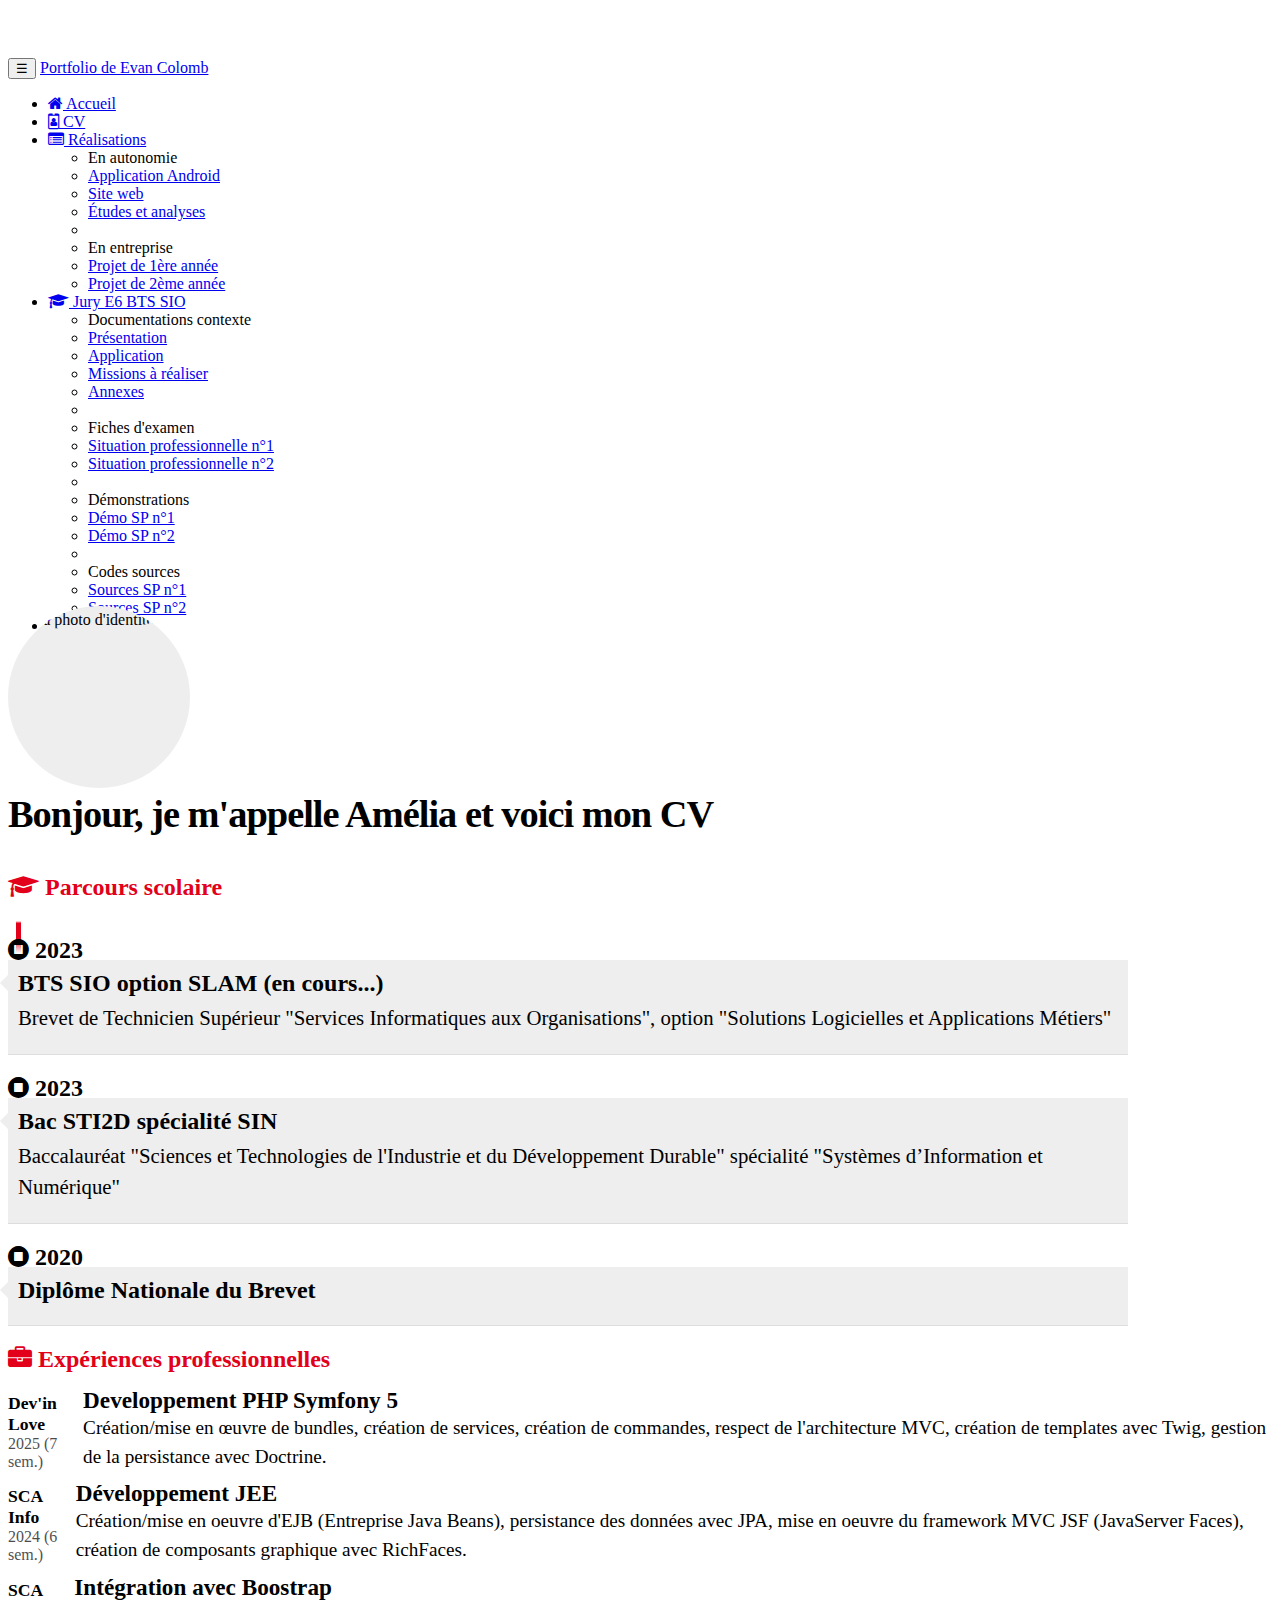
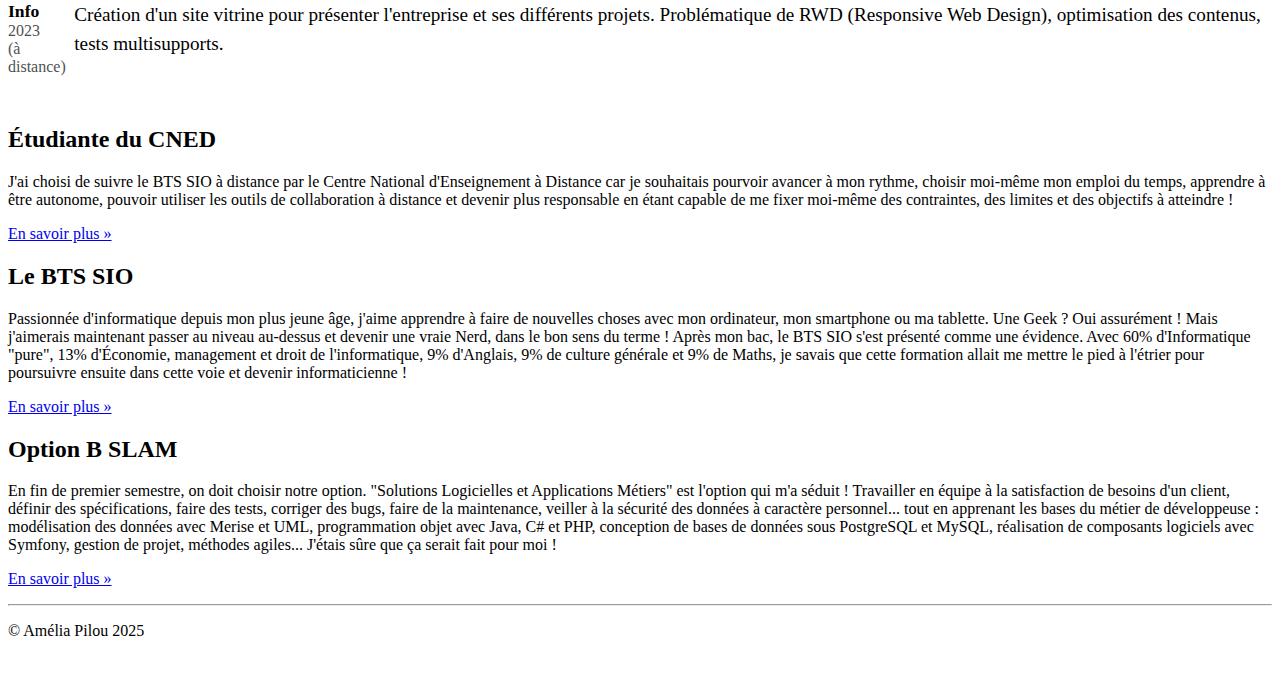
==== pages/cv.html @ 7319f856 "ajout de la page cv" ====
<!doctype html>
<html lang="fr">
  <head>
    <!-- Required meta tags -->
    <meta charset="utf-8">
    <meta name="viewport" content="width=device-width, initial-scale=1, shrink-to-fit=no">
    
    <link rel="icon" href="favicon.ico">
    
    <link rel="stylesheet" href="../css/cv.css">

    <!-- Bootstrap CSS -->
    <link rel="stylesheet" href="https://cdn.jsdelivr.net/npm/bootstrap@4.6.2/dist/css/bootstrap.min.css" integrity="sha384-xOolHFLEh07PJGoPkLv1IbcEPTNtaed2xpHsD9ESMhqIYd0nLMwNLD69Npy4HI+N" crossorigin="anonymous">

    <link rel="stylesheet" href="https://maxcdn.bootstrapcdn.com/font-awesome/4.7.0/css/font-awesome.min.css">
    
    <title>Portfolio - Colomb evan</title>
  </head>
  <body>
        <nav class="navbar navbar-dark bg-dark fixed-top navbar-expand-md">
        <div class="container">
        <button type="button" class="navbar-toggler" data-toggle="collapse" data-target="#navbar" aria-controls="navbar">
            <span class="sr-only">Navigation raccourcie</span>☰
        </button>
        <a class="navbar-brand" href="#">Portfolio de Evan Colomb</a>
        <div id="navbar" class="navbar-collapse collapse">
            <ul class="nav navbar-nav">
                <li class="active nav-item">
                    <a href="../index.html" class="nav-link">
                        <span class="fa fa-home"></span> Accueil
                    </a>
                </li>
                <li class="nav-item">
                    <a href="cv.html" class="nav-link">
                        <span class="fa fa-id-badge"></span> CV
                    </a>
                </li>
                <li class="dropdown nav-item">
                     <a href="#" class="dropdown-toggle nav-link" data-toggle="dropdown" role="button">
                        <span class="fa fa-list-alt"></span> Réalisations <span class="caret"></span>
                    </a>
                    <ul class="dropdown-menu" role="menu">
                        <li role="presentation" class="dropdown-header dropdown-item">En autonomie</li>
                            <li role="presentation" class="dropdown-item">
                                <a role="menuitem" href="/pages/appliandroid.html">Application Android</a>
                            </li>
                        <li role="presentation" class="dropdown-item">
                            <a role="menuitem" href="#">Site web</a>
                        </li>
                        <li role="presentation" class="dropdown-item">
                            <a role="menuitem" href="#">Études et analyses</a>
                        </li>
                        <li role="presentation" class="dropdown-divider"></li>
                            <li role="presentation" class="dropdown-header dropdown-item">En entreprise</li>
                                <li role="presentation" class="dropdown-item">
                                    <a role="menuitem" href="#">Projet de 1ère année</a>
                                </li>
                                <li role="presentation" class="dropdown-item">
                                    <a role="menuitem" href="#">Projet de 2ème année</a>
                                </li>
                     </ul>
                </li>
                <li class="dropdown nav-item">
                    <a href="#" class="dropdown-toggle nav-link" data-toggle="dropdown" role="button">
                        <span class="fa fa-graduation-cap"></span>
                            Jury E6 BTS SIO
                        <span class="caret"></span>
                    </a>
                    <ul class="dropdown-menu" role="menu">
                <li class="dropdown-header dropdown-item" role="presentation">
                    Documentations contexte
                </li>
                <li role="presentation" class="dropdown-item">
                    <a role="menuitem" href="#">Présentation</a></li>
                <li role="presentation" class="dropdown-item">
                    <a role="menuitem" href="#">Application</a></li>
                <li role="presentation" class="dropdown-item">
                    <a role="menuitem" href="#">Missions à réaliser</a></li>
                <li role="presentation" class="dropdown-item">
                    <a role="menuitem" href="#">Annexes</a></li>
                <li role="presentation" class="dropdown-divider"></li>
                <li role="presentation" class="dropdown-header dropdown-item">
                    Fiches d'examen</li>
                <li role="presentation" class="dropdown-item">
                    <a role="menuitem" href="#">Situation professionnelle n°1</a></li>
                <li role="presentation" class="dropdown-item">
                    <a role="menuitem" href="#">Situation professionnelle n°2</a></li>
                <li role="presentation" class="dropdown-divider"></li>
                <li role="presentation" class="dropdown-header dropdown-item">
 Démonstrations</li>
 <li role="presentation" class="dropdown-item">
 <a role="menuitem" href="#">Démo SP n°1</a></li>
 <li role="presentation" class="dropdown-item">
 <a role="menuitem" href="#">Démo SP n°2</a></li>
 <li role="presentation" class="dropdown-divider"></li>
 <li role="presentation" class="dropdown-header dropdown-item">
 Codes sources</li>
 <li role="presentation" class="dropdown-item">
 <a role="menuitem" href="#">Sources SP n°1</a></li>
 <li role="presentation" class="dropdown-item">
 <a role="menuitem" href="#">Sources SP n°2</a></li>
 </ul>
 </li>
 <li class="nav-item">
 <a href="#" class="nav-link"><span class="fa fa-envelope"></span>
 Me contacter
 </a>
 </li>
</ul>
 </div>
 </div>
 </nav>
      <div class="jumbotron">
<div class="row cadreCV">
 <div id="cv-entete" class="text-center">
 <div id="cv-photo">
 <img src="images/CaptainTER06.png" alt="Ma photo d'identité">
 </div>
 <div id="cv-intro">
 <h1>Bonjour, je m'appelle Amélia et voici mon CV</h1>
 </div>

      <div class="row cadreCV">
 <div class="col-xs-12 col-sm-7">
 <!-- Partie Gauche -->
<div class="rubrique clearfix">
 <h2><span class="fa fa-graduation-cap"></span> Parcours scolaire</h2>
 <ul id="parcours" class="clearfix">
 <li>
 <div class="date float-left">
 <span class="fa fa-stop-circle"></span>&nbsp;2023
 </div>
 <div class="details float-right">
 <h3>BTS SIO option SLAM (en cours...)</h3>
<p>Brevet de Technicien Supérieur "Services Informatiques aux
 Organisations", option "Solutions Logicielles et Applications
Métiers"</p>
 </div>
 </li>
 <li>
 <div class="date float-left">
 <span class="fa fa-stop-circle"></span>&nbsp;2023
 </div>
<div class="details float-right">
 <h3>Bac STI2D spécialité SIN</h3>
 <p>Baccalauréat "Sciences et Technologies de l'Industrie et du
 Développement Durable" spécialité "Systèmes d’Information et
Numérique"</p>
 </div>
 </li>
 <li>
 <div class="date float-left">
 <span class="fa fa-stop-circle"></span>&nbsp;2020
 </div>
 <div class="details float-right">
 <h3>Diplôme Nationale du Brevet</h3>
<p></p>
 </div>
 </li>
 </ul>
 <div class="rubrique clearfix">
 <h2><span class="fa fa-briefcase"></span> Expériences professionnelles</h2>
 <div class="experience clearfix">
 <div class="col-3">
 <div class="lieu">Dev'in Love</div>
 <div class="date">2025 (7 sem.)</div>
 </div>
 <div class="col-9">
 <div class="profession">Developpement PHP Symfony 5</div>
 <div class="details">Création/mise en œuvre de bundles, création de services,
 création de commandes, respect de l'architecture MVC, création de templates
avec Twig, gestion de la persistance avec Doctrine.
 </div>
 </div>
 </div>
 <div class="experience clearfix">
 <div class="col-3">
 <div class="lieu">SCA Info</div>
 <div class="date">2024 (6 sem.)</div>
 </div>
 <div class="col-9">
 <div class="profession">Développement JEE</div>
 <div class="details">Création/mise en oeuvre d'EJB (Entreprise Java Beans),
 persistance des données avec JPA, mise en oeuvre du framework MVC JSF
(JavaServer Faces), création de composants graphique avec RichFaces.
 </div>
 </div>
 </div>
 <div class="experience clearfix">
 <div class="col-3">
 <div class="lieu">SCA Info</div>
 <div class="date">2023<br>(à distance)</div>
 </div>
 <div class="col-9">
 <div class="profession">Intégration avec Boostrap</div>
 <div class="details">Création d'un site vitrine pour présenter l'entreprise et
 ses différents projets. Problématique de RWD (Responsive Web Design),
 optimisation des contenus, tests multisupports.
 </div>
 </div>
 </div>
 </div>
 </div>


 </div>
 <div class="col-xs-12 col-sm-5">
 <!-- Partie droite -->
 </div>
 </div>
      
 <footer>
 <div class="container">
 <div class="row">
 <div class="col-lg-4">
 <h2>Étudiante du CNED</h2>
 <p>J'ai choisi de suivre le BTS SIO à distance par le Centre National
 d'Enseignement à Distance car je souhaitais pourvoir avancer à mon rythme,
 choisir moi-même mon emploi du temps, apprendre à être autonome, pouvoir
 utiliser les outils de collaboration à distance et devenir plus responsable en
 étant capable de me fixer moi-même des contraintes, des limites et des
 objectifs à atteindre !
 </p>
 <p><a class="btn btn-secondary" href="http://www.cned.fr" target="_blank"
 role="button">En savoir plus »</a>
 </p>
 </div>
 <div class="col-lg-4">
 <h2>Le BTS SIO</h2>
 <p>Passionnée d'informatique depuis mon plus jeune âge, j'aime apprendre à faire
 de nouvelles choses avec mon ordinateur, mon smartphone ou ma tablette. Une
 Geek ? Oui assurément ! Mais j'aimerais maintenant passer au niveau au-dessus
 et devenir une vraie Nerd, dans le bon sens du terme ! Après mon bac, le BTS
 SIO s'est présenté comme une évidence. Avec 60% d'Informatique "pure", 13%
 d'Économie, management et droit de l'informatique, 9% d'Anglais, 9% de culture
 générale et 9% de Maths, je savais que cette formation allait me mettre le
 pied à l'étrier pour poursuivre ensuite dans cette voie et devenir
 informaticienne !
 </p>
 <p><a class="btn btn-secondary" href="https://fr.wikipedia.org/wiki/Brevet_de_tec
 hnicien_supérieur_-_Services_informatiques_aux_organisations"
 target="_blank" role="button">En savoir plus »</a>
 </p>
 </div>
 <div class="col-lg-4">
 <h2>Option B SLAM</h2>
 <p>En fin de premier semestre, on doit choisir notre option. "Solutions
 Logicielles et Applications Métiers" est l'option qui m'a séduit&nbsp;!
 Travailler en équipe à la satisfaction de besoins d'un client, définir des
 spécifications, faire des tests, corriger des bugs, faire de la maintenance,
 veiller à la sécurité des données à caractère personnel... tout en apprenant
 les bases du métier de développeuse : modélisation des données
 avec Merise et UML, programmation objet avec Java, C# et PHP, conception
 de bases de données sous PostgreSQL et MySQL, réalisation de
 composants logiciels avec Symfony, gestion de projet, méthodes agiles...
 J'étais sûre que ça serait fait pour moi !
 </p>
 <p><a class="btn btn-secondary" href="https://www.onisep.fr/Ressources/Univers-Fo
 rmation/Formations/Post-bac/bts-services-informatiques-aux-organisations-op
 tion-b-solutions-logicielles-et-applications-metiers" target="_blank"
 role="button">En savoir plus »</a>
 </p>
 </div>
 </div>
 <hr>
 <p class="text-center" id="copyright">© Amélia Pilou 2025</p>
 </div>

 </footer>


    <!-- Optional JavaScript; choose one of the two! -->

    <!-- Option 1: jQuery and Bootstrap Bundle (includes Popper) -->
    <script src="https://cdn.jsdelivr.net/npm/jquery@3.5.1/dist/jquery.slim.min.js" integrity="sha384-DfXdz2htPH0lsSSs5nCTpuj/zy4C+OGpamoFVy38MVBnE+IbbVYUew+OrCXaRkfj" crossorigin="anonymous"></script>
    <script src="https://cdn.jsdelivr.net/npm/bootstrap@4.6.2/dist/js/bootstrap.bundle.min.js" integrity="sha384-Fy6S3B9q64WdZWQUiU+q4/2Lc9npb8tCaSX9FK7E8HnRr0Jz8D6OP9dO5Vg3Q9ct" crossorigin="anonymous"></script>

    <!-- Option 2: Separate Popper and Bootstrap JS -->
    <!--
    <script src="https://cdn.jsdelivr.net/npm/jquery@3.5.1/dist/jquery.slim.min.js" integrity="sha384-DfXdz2htPH0lsSSs5nCTpuj/zy4C+OGpamoFVy38MVBnE+IbbVYUew+OrCXaRkfj" crossorigin="anonymous"></script>
    <script src="https://cdn.jsdelivr.net/npm/popper.js@1.16.1/dist/umd/popper.min.js" integrity="sha384-9/reFTGAW83EW2RDu2S0VKaIzap3H66lZH81PoYlFhbGU+6BZp6G7niu735Sk7lN" crossorigin="anonymous"></script>
    <script src="https://cdn.jsdelivr.net/npm/bootstrap@4.6.2/dist/js/bootstrap.min.js" integrity="sha384-+sLIOodYLS7CIrQpBjl+C7nPvqq+FbNUBDunl/OZv93DB7Ln/533i8e/mZXLi/P+" crossorigin="anonymous"></script>
    -->
  </body>
</html>
---- css/cv.css ----
body { padding-top: 50px; }

.cadreCV { padding-bottom: 15px; background: white; }
/****************************************
* En-tête du CV
****************************************/
#cv-entete { margin-top: -45px; width: 100%;}

#cv-photo { width: 172px; height: 172px; border-radius: 50%; overflow: hidden; padding: 5px; background: #eee; display: inline-block; }

#cv-photo img { width: 160px; height: 160px; border-radius: 50%; }

#cv-intro h1 { margin: 0; padding: 0; font-size: 2.4em; font-weight: 700; letter-spacing: -1px;}

#cv-intro h1 span { color: rgb(226,0,26); }

#cv-intro::after { background: url('../images/ligne.png'); width: 100%; height: 3px; margin-top: 15px; content: ''; display: block;}

/****************************************
* Rubriques
****************************************/
.rubrique { margin-bottom: 15px; }
.rubrique h2 { color: rgb(226,0,26); }
.rubrique h2::before{ margin-right: 5px; }
.rubrique p{ font-size: 1.3em; line-height: 1.5em; }

/******************************************
* Parcours scolaire
******************************************/
#parcours { margin-top: 20px; position: relative; padding: 1em 0; list-style: none; }
#parcours::before { width: 5px; height: 100%; position: absolute; left: 7.8px; top: 0;
 display: block; background: linear-gradient(to bottom, #ffffff 0%,
 #E2001A 7%, #E2001A, #ffffff 100%); content:""; }
#parcours li { width: 100%; z-index: 2; position: relative; float: left; }
#parcours .date .glyphicon-record::before { background: #FFFFFF; color: #555; }
#parcours .date { width: 75px; background-color: rgba(0, 0, 0, 0); font-size: 1.5em;
 font-weight: 700; display: inline-block; }
#parcours .details { width: 325px; display: inline-block; background: #eee;
 position: relative; padding: 10px 10px 0 10px;
 border-bottom: 1px solid #ddd; margin: -4px -12px 20px 0; }
#parcours .details::after { content: ''; position: absolute; top: 15px; right: 0;
 left: -16px; height: 0; width: 0; border: solid transparent;
 border-right-color: #eee; border-width: 8px;
 pointer-events: none; }
#parcours .details h3{ font-size: 1.5em; margin: 0; padding: 0; font-weight: 700; }
#parcours .details p{ font-size: 1.3em; margin-top: 5px; padding: 0; }
/* Pour empêcher la déformation du parcours scolaire selon la STA */
@media (min-width: 500px) { #parcours .date { width: 20%; }
 #parcours .details { width: 80%; }
}
@media (min-width: 768px) { #parcours .date { width: 25%; }
 #parcours .details { width: 75%; }
}
@media (min-width: 992px) { #parcours .date { width: 17%; }
 #parcours .details { width: 83%; }
}
@media (min-width: 1200px) { #parcours .date { width: 13%; }
 #parcours .details { width: 87%; }
}

/******************************************
* Expériences professionnelles
******************************************/
.experience { display:flex; margin-bottom: 15px; }
.experience .lieu { font-size: 1.1em; font-weight: bold; }
.experience .date { font-size: 1em; opacity: 0.7; }
.experience .profession { font-size: 1.45em; font-weight: bold; margin-top: -6px; }
.experience .details { font-size: 1.2em; line-height: 1.5em; }
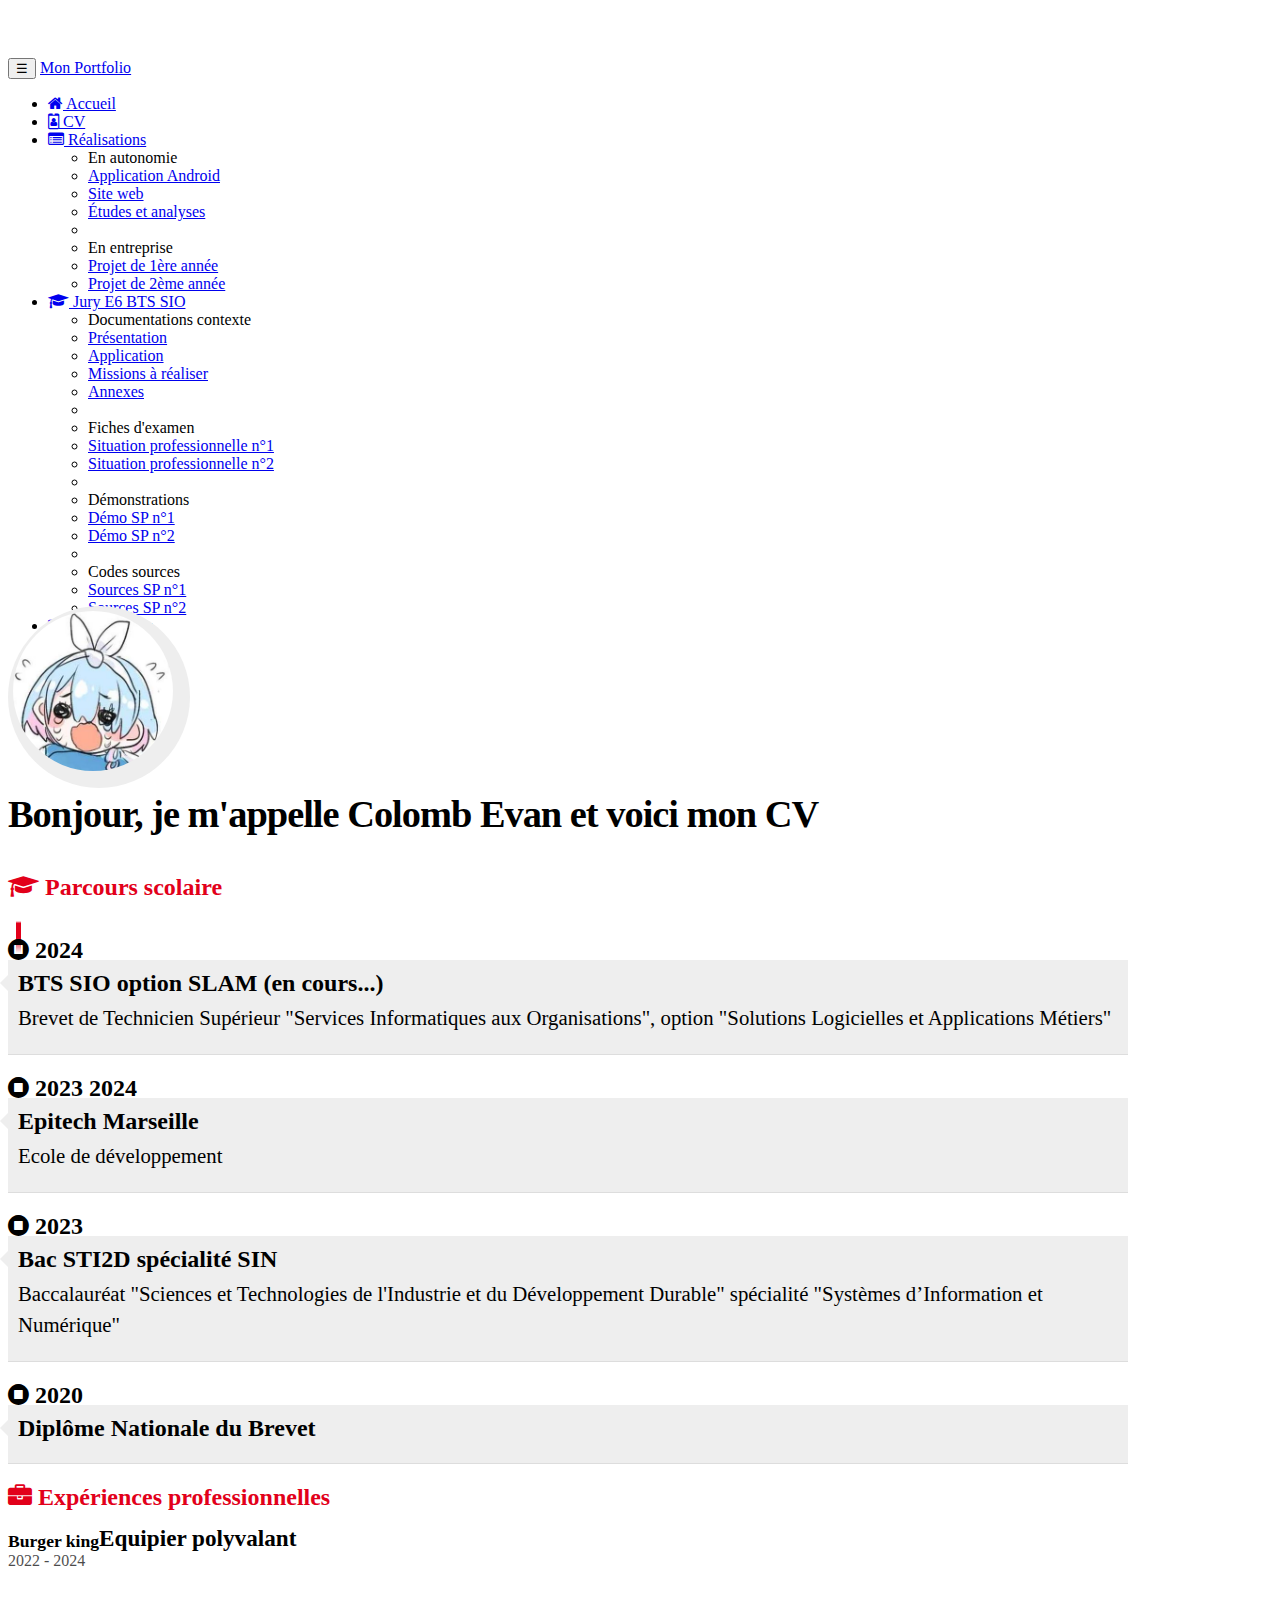
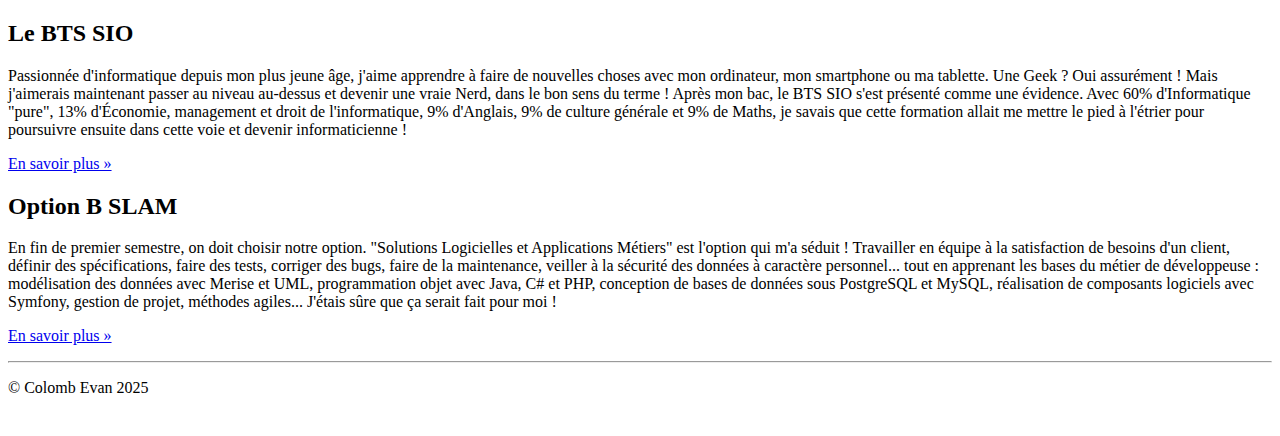
==== commit 1ea49fa5: "Merge branch 'main' of https://github.com/elexy83/portfolio-colomb.github.io" ====
--- a/pages/cv.html
+++ b/pages/cv.html
@@ -1,285 +1,256 @@
 <!doctype html>
 <html lang="fr">
-  <head>
-    <!-- Required meta tags -->
-    <meta charset="utf-8">
-    <meta name="viewport" content="width=device-width, initial-scale=1, shrink-to-fit=no">
-    
-    <link rel="icon" href="favicon.ico">
-    
-    <link rel="stylesheet" href="../css/cv.css">
-
-    <!-- Bootstrap CSS -->
-    <link rel="stylesheet" href="https://cdn.jsdelivr.net/npm/bootstrap@4.6.2/dist/css/bootstrap.min.css" integrity="sha384-xOolHFLEh07PJGoPkLv1IbcEPTNtaed2xpHsD9ESMhqIYd0nLMwNLD69Npy4HI+N" crossorigin="anonymous">
-
-    <link rel="stylesheet" href="https://maxcdn.bootstrapcdn.com/font-awesome/4.7.0/css/font-awesome.min.css">
-    
-    <title>Portfolio - Colomb evan</title>
-  </head>
-  <body>
+    <head>
+        <!-- Required meta tags -->
+        <meta charset="utf-8">
+        <meta name="viewport" content="width=device-width, initial-scale=1, shrink-to-fit=no">
+
+        <link rel="icon" href="favicon.ico">
+
+        <link rel="stylesheet" href="../css/cv.css">
+
+        <!-- Bootstrap CSS -->
+        <link rel="stylesheet" href="https://cdn.jsdelivr.net/npm/bootstrap@4.6.2/dist/css/bootstrap.min.css" integrity="sha384-xOolHFLEh07PJGoPkLv1IbcEPTNtaed2xpHsD9ESMhqIYd0nLMwNLD69Npy4HI+N" crossorigin="anonymous">
+
+        <link rel="stylesheet" href="https://maxcdn.bootstrapcdn.com/font-awesome/4.7.0/css/font-awesome.min.css">
+
+        <title>Portfolio - Colomb evan</title>
+    </head>
+    <body>
         <nav class="navbar navbar-dark bg-dark fixed-top navbar-expand-md">
-        <div class="container">
-        <button type="button" class="navbar-toggler" data-toggle="collapse" data-target="#navbar" aria-controls="navbar">
-            <span class="sr-only">Navigation raccourcie</span>☰
-        </button>
-        <a class="navbar-brand" href="#">Portfolio de Evan Colomb</a>
-        <div id="navbar" class="navbar-collapse collapse">
-            <ul class="nav navbar-nav">
-                <li class="active nav-item">
-                    <a href="../index.html" class="nav-link">
-                        <span class="fa fa-home"></span> Accueil
-                    </a>
-                </li>
-                <li class="nav-item">
-                    <a href="cv.html" class="nav-link">
-                        <span class="fa fa-id-badge"></span> CV
-                    </a>
-                </li>
-                <li class="dropdown nav-item">
-                     <a href="#" class="dropdown-toggle nav-link" data-toggle="dropdown" role="button">
-                        <span class="fa fa-list-alt"></span> Réalisations <span class="caret"></span>
-                    </a>
-                    <ul class="dropdown-menu" role="menu">
-                        <li role="presentation" class="dropdown-header dropdown-item">En autonomie</li>
-                            <li role="presentation" class="dropdown-item">
-                                <a role="menuitem" href="/pages/appliandroid.html">Application Android</a>
-                            </li>
-                        <li role="presentation" class="dropdown-item">
-                            <a role="menuitem" href="#">Site web</a>
-                        </li>
-                        <li role="presentation" class="dropdown-item">
-                            <a role="menuitem" href="#">Études et analyses</a>
-                        </li>
-                        <li role="presentation" class="dropdown-divider"></li>
-                            <li role="presentation" class="dropdown-header dropdown-item">En entreprise</li>
+            <div class="container">
+                <button type="button" class="navbar-toggler" data-toggle="collapse" data-target="#navbar" aria-controls="navbar">
+                    <span class="sr-only">Navigation raccourcie</span>☰
+                </button>
+                <a class="navbar-brand" href="#">Mon Portfolio</a>
+                <div id="navbar" class="navbar-collapse collapse">
+                    <ul class="nav navbar-nav">
+                        <li class="active nav-item">
+                            <a href="../index.html" class="nav-link">
+                                <span class="fa fa-home"></span> Accueil
+                            </a>
+                        </li>
+                        <li class="nav-item">
+                            <a href="cv.html" class="nav-link">
+                                <span class="fa fa-id-badge"></span> CV
+                            </a>
+                        </li>
+                        <li class="dropdown nav-item">
+                            <a href="#" class="dropdown-toggle nav-link" data-toggle="dropdown" role="button">
+                                <span class="fa fa-list-alt"></span> Réalisations <span class="caret"></span>
+                            </a>
+                            <ul class="dropdown-menu" role="menu">
+                                <li role="presentation" class="dropdown-header dropdown-item">En autonomie</li>
+                                <li role="presentation" class="dropdown-item">
+                                    <a role="menuitem" href="/pages/appliandroid.html">Application Android</a>
+                                </li>
+                                <li role="presentation" class="dropdown-item">
+                                    <a role="menuitem" href="#">Site web</a>
+                                </li>
+                                <li role="presentation" class="dropdown-item">
+                                    <a role="menuitem" href="#">Études et analyses</a>
+                                </li>
+                                <li role="presentation" class="dropdown-divider"></li>
+                                <li role="presentation" class="dropdown-header dropdown-item">En entreprise</li>
                                 <li role="presentation" class="dropdown-item">
                                     <a role="menuitem" href="#">Projet de 1ère année</a>
                                 </li>
                                 <li role="presentation" class="dropdown-item">
                                     <a role="menuitem" href="#">Projet de 2ème année</a>
                                 </li>
-                     </ul>
-                </li>
-                <li class="dropdown nav-item">
-                    <a href="#" class="dropdown-toggle nav-link" data-toggle="dropdown" role="button">
-                        <span class="fa fa-graduation-cap"></span>
-                            Jury E6 BTS SIO
-                        <span class="caret"></span>
-                    </a>
-                    <ul class="dropdown-menu" role="menu">
-                <li class="dropdown-header dropdown-item" role="presentation">
-                    Documentations contexte
-                </li>
-                <li role="presentation" class="dropdown-item">
-                    <a role="menuitem" href="#">Présentation</a></li>
-                <li role="presentation" class="dropdown-item">
-                    <a role="menuitem" href="#">Application</a></li>
-                <li role="presentation" class="dropdown-item">
-                    <a role="menuitem" href="#">Missions à réaliser</a></li>
-                <li role="presentation" class="dropdown-item">
-                    <a role="menuitem" href="#">Annexes</a></li>
-                <li role="presentation" class="dropdown-divider"></li>
-                <li role="presentation" class="dropdown-header dropdown-item">
-                    Fiches d'examen</li>
-                <li role="presentation" class="dropdown-item">
-                    <a role="menuitem" href="#">Situation professionnelle n°1</a></li>
-                <li role="presentation" class="dropdown-item">
-                    <a role="menuitem" href="#">Situation professionnelle n°2</a></li>
-                <li role="presentation" class="dropdown-divider"></li>
-                <li role="presentation" class="dropdown-header dropdown-item">
- Démonstrations</li>
- <li role="presentation" class="dropdown-item">
- <a role="menuitem" href="#">Démo SP n°1</a></li>
- <li role="presentation" class="dropdown-item">
- <a role="menuitem" href="#">Démo SP n°2</a></li>
- <li role="presentation" class="dropdown-divider"></li>
- <li role="presentation" class="dropdown-header dropdown-item">
- Codes sources</li>
- <li role="presentation" class="dropdown-item">
- <a role="menuitem" href="#">Sources SP n°1</a></li>
- <li role="presentation" class="dropdown-item">
- <a role="menuitem" href="#">Sources SP n°2</a></li>
- </ul>
- </li>
- <li class="nav-item">
- <a href="#" class="nav-link"><span class="fa fa-envelope"></span>
- Me contacter
- </a>
- </li>
-</ul>
- </div>
- </div>
- </nav>
-      <div class="jumbotron">
-<div class="row cadreCV">
- <div id="cv-entete" class="text-center">
- <div id="cv-photo">
- <img src="images/CaptainTER06.png" alt="Ma photo d'identité">
- </div>
- <div id="cv-intro">
- <h1>Bonjour, je m'appelle Amélia et voici mon CV</h1>
- </div>
-
-      <div class="row cadreCV">
- <div class="col-xs-12 col-sm-7">
- <!-- Partie Gauche -->
-<div class="rubrique clearfix">
- <h2><span class="fa fa-graduation-cap"></span> Parcours scolaire</h2>
- <ul id="parcours" class="clearfix">
- <li>
- <div class="date float-left">
- <span class="fa fa-stop-circle"></span>&nbsp;2023
- </div>
- <div class="details float-right">
- <h3>BTS SIO option SLAM (en cours...)</h3>
-<p>Brevet de Technicien Supérieur "Services Informatiques aux
- Organisations", option "Solutions Logicielles et Applications
-Métiers"</p>
- </div>
- </li>
- <li>
- <div class="date float-left">
- <span class="fa fa-stop-circle"></span>&nbsp;2023
- </div>
-<div class="details float-right">
- <h3>Bac STI2D spécialité SIN</h3>
- <p>Baccalauréat "Sciences et Technologies de l'Industrie et du
- Développement Durable" spécialité "Systèmes d’Information et
-Numérique"</p>
- </div>
- </li>
- <li>
- <div class="date float-left">
- <span class="fa fa-stop-circle"></span>&nbsp;2020
- </div>
- <div class="details float-right">
- <h3>Diplôme Nationale du Brevet</h3>
-<p></p>
- </div>
- </li>
- </ul>
- <div class="rubrique clearfix">
- <h2><span class="fa fa-briefcase"></span> Expériences professionnelles</h2>
- <div class="experience clearfix">
- <div class="col-3">
- <div class="lieu">Dev'in Love</div>
- <div class="date">2025 (7 sem.)</div>
- </div>
- <div class="col-9">
- <div class="profession">Developpement PHP Symfony 5</div>
- <div class="details">Création/mise en œuvre de bundles, création de services,
- création de commandes, respect de l'architecture MVC, création de templates
-avec Twig, gestion de la persistance avec Doctrine.
- </div>
- </div>
- </div>
- <div class="experience clearfix">
- <div class="col-3">
- <div class="lieu">SCA Info</div>
- <div class="date">2024 (6 sem.)</div>
- </div>
- <div class="col-9">
- <div class="profession">Développement JEE</div>
- <div class="details">Création/mise en oeuvre d'EJB (Entreprise Java Beans),
- persistance des données avec JPA, mise en oeuvre du framework MVC JSF
-(JavaServer Faces), création de composants graphique avec RichFaces.
- </div>
- </div>
- </div>
- <div class="experience clearfix">
- <div class="col-3">
- <div class="lieu">SCA Info</div>
- <div class="date">2023<br>(à distance)</div>
- </div>
- <div class="col-9">
- <div class="profession">Intégration avec Boostrap</div>
- <div class="details">Création d'un site vitrine pour présenter l'entreprise et
- ses différents projets. Problématique de RWD (Responsive Web Design),
- optimisation des contenus, tests multisupports.
- </div>
- </div>
- </div>
- </div>
- </div>
-
-
- </div>
- <div class="col-xs-12 col-sm-5">
- <!-- Partie droite -->
- </div>
- </div>
-      
- <footer>
- <div class="container">
- <div class="row">
- <div class="col-lg-4">
- <h2>Étudiante du CNED</h2>
- <p>J'ai choisi de suivre le BTS SIO à distance par le Centre National
- d'Enseignement à Distance car je souhaitais pourvoir avancer à mon rythme,
- choisir moi-même mon emploi du temps, apprendre à être autonome, pouvoir
- utiliser les outils de collaboration à distance et devenir plus responsable en
- étant capable de me fixer moi-même des contraintes, des limites et des
- objectifs à atteindre !
- </p>
- <p><a class="btn btn-secondary" href="http://www.cned.fr" target="_blank"
- role="button">En savoir plus »</a>
- </p>
- </div>
- <div class="col-lg-4">
- <h2>Le BTS SIO</h2>
- <p>Passionnée d'informatique depuis mon plus jeune âge, j'aime apprendre à faire
- de nouvelles choses avec mon ordinateur, mon smartphone ou ma tablette. Une
- Geek ? Oui assurément ! Mais j'aimerais maintenant passer au niveau au-dessus
- et devenir une vraie Nerd, dans le bon sens du terme ! Après mon bac, le BTS
- SIO s'est présenté comme une évidence. Avec 60% d'Informatique "pure", 13%
- d'Économie, management et droit de l'informatique, 9% d'Anglais, 9% de culture
- générale et 9% de Maths, je savais que cette formation allait me mettre le
- pied à l'étrier pour poursuivre ensuite dans cette voie et devenir
- informaticienne !
- </p>
- <p><a class="btn btn-secondary" href="https://fr.wikipedia.org/wiki/Brevet_de_tec
- hnicien_supérieur_-_Services_informatiques_aux_organisations"
- target="_blank" role="button">En savoir plus »</a>
- </p>
- </div>
- <div class="col-lg-4">
- <h2>Option B SLAM</h2>
- <p>En fin de premier semestre, on doit choisir notre option. "Solutions
- Logicielles et Applications Métiers" est l'option qui m'a séduit&nbsp;!
- Travailler en équipe à la satisfaction de besoins d'un client, définir des
- spécifications, faire des tests, corriger des bugs, faire de la maintenance,
- veiller à la sécurité des données à caractère personnel... tout en apprenant
- les bases du métier de développeuse : modélisation des données
- avec Merise et UML, programmation objet avec Java, C# et PHP, conception
- de bases de données sous PostgreSQL et MySQL, réalisation de
- composants logiciels avec Symfony, gestion de projet, méthodes agiles...
- J'étais sûre que ça serait fait pour moi !
- </p>
- <p><a class="btn btn-secondary" href="https://www.onisep.fr/Ressources/Univers-Fo
- rmation/Formations/Post-bac/bts-services-informatiques-aux-organisations-op
- tion-b-solutions-logicielles-et-applications-metiers" target="_blank"
- role="button">En savoir plus »</a>
- </p>
- </div>
- </div>
- <hr>
- <p class="text-center" id="copyright">© Amélia Pilou 2025</p>
- </div>
-
- </footer>
-
-
-    <!-- Optional JavaScript; choose one of the two! -->
-
-    <!-- Option 1: jQuery and Bootstrap Bundle (includes Popper) -->
-    <script src="https://cdn.jsdelivr.net/npm/jquery@3.5.1/dist/jquery.slim.min.js" integrity="sha384-DfXdz2htPH0lsSSs5nCTpuj/zy4C+OGpamoFVy38MVBnE+IbbVYUew+OrCXaRkfj" crossorigin="anonymous"></script>
-    <script src="https://cdn.jsdelivr.net/npm/bootstrap@4.6.2/dist/js/bootstrap.bundle.min.js" integrity="sha384-Fy6S3B9q64WdZWQUiU+q4/2Lc9npb8tCaSX9FK7E8HnRr0Jz8D6OP9dO5Vg3Q9ct" crossorigin="anonymous"></script>
-
-    <!-- Option 2: Separate Popper and Bootstrap JS -->
-    <!--
-    <script src="https://cdn.jsdelivr.net/npm/jquery@3.5.1/dist/jquery.slim.min.js" integrity="sha384-DfXdz2htPH0lsSSs5nCTpuj/zy4C+OGpamoFVy38MVBnE+IbbVYUew+OrCXaRkfj" crossorigin="anonymous"></script>
-    <script src="https://cdn.jsdelivr.net/npm/popper.js@1.16.1/dist/umd/popper.min.js" integrity="sha384-9/reFTGAW83EW2RDu2S0VKaIzap3H66lZH81PoYlFhbGU+6BZp6G7niu735Sk7lN" crossorigin="anonymous"></script>
-    <script src="https://cdn.jsdelivr.net/npm/bootstrap@4.6.2/dist/js/bootstrap.min.js" integrity="sha384-+sLIOodYLS7CIrQpBjl+C7nPvqq+FbNUBDunl/OZv93DB7Ln/533i8e/mZXLi/P+" crossorigin="anonymous"></script>
-    -->
-  </body>
-</html>
+                            </ul>
+                        </li>
+                        <li class="dropdown nav-item">
+                            <a href="#" class="dropdown-toggle nav-link" data-toggle="dropdown" role="button">
+                                <span class="fa fa-graduation-cap"></span>
+                                Jury E6 BTS SIO
+                                <span class="caret"></span>
+                            </a>
+                            <ul class="dropdown-menu" role="menu">
+                                <li class="dropdown-header dropdown-item" role="presentation">
+                                    Documentations contexte
+                                </li>
+                                <li role="presentation" class="dropdown-item">
+                                    <a role="menuitem" href="#">Présentation</a></li>
+                                <li role="presentation" class="dropdown-item">
+                                    <a role="menuitem" href="#">Application</a></li>
+                                <li role="presentation" class="dropdown-item">
+                                    <a role="menuitem" href="#">Missions à réaliser</a></li>
+                                <li role="presentation" class="dropdown-item">
+                                    <a role="menuitem" href="#">Annexes</a></li>
+                                <li role="presentation" class="dropdown-divider"></li>
+                                <li role="presentation" class="dropdown-header dropdown-item">
+                                    Fiches d'examen</li>
+                                <li role="presentation" class="dropdown-item">
+                                    <a role="menuitem" href="#">Situation professionnelle n°1</a></li>
+                                <li role="presentation" class="dropdown-item">
+                                    <a role="menuitem" href="#">Situation professionnelle n°2</a></li>
+                                <li role="presentation" class="dropdown-divider"></li>
+                                <li role="presentation" class="dropdown-header dropdown-item">
+                                    Démonstrations</li>
+                                <li role="presentation" class="dropdown-item">
+                                    <a role="menuitem" href="#">Démo SP n°1</a></li>
+                                <li role="presentation" class="dropdown-item">
+                                    <a role="menuitem" href="#">Démo SP n°2</a></li>
+                                <li role="presentation" class="dropdown-divider"></li>
+                                <li role="presentation" class="dropdown-header dropdown-item">
+                                    Codes sources</li>
+                                <li role="presentation" class="dropdown-item">
+                                    <a role="menuitem" href="#">Sources SP n°1</a></li>
+                                <li role="presentation" class="dropdown-item">
+                                    <a role="menuitem" href="#">Sources SP n°2</a></li>
+                            </ul>
+                        </li>
+                        <li class="nav-item">
+                            <a href="#" class="nav-link"><span class="fa fa-envelope"></span>
+                                Me contacter
+                            </a>
+                        </li>
+                    </ul>
+                </div>
+            </div>
+        </nav>
+        <div class="jumbotron">
+            <div class="row cadreCV">
+                <div id="cv-entete" class="text-center">
+                    <div id="cv-photo">
+                        <img src="../images/arona.jpg" alt="Arona de blue archive">
+                    </div>
+                    <div id="cv-intro">
+                        <h1>Bonjour, je m'appelle Colomb Evan et voici mon CV</h1>
+                    </div>
+
+                    <div class="row cadreCV">
+                        <div class="col-xs-12 col-sm-7">
+                            <!-- Partie Gauche -->
+                            <div class="rubrique clearfix">
+                                <h2><span class="fa fa-graduation-cap"></span> Parcours scolaire</h2>
+                                <ul id="parcours" class="clearfix">
+                                    <li>
+                                        <div class="date float-left">
+                                            <span class="fa fa-stop-circle"></span>&nbsp;2024
+                                        </div>
+                                        <div class="details float-right">
+                                            <h3>BTS SIO option SLAM (en cours...)</h3>
+                                            <p>Brevet de Technicien Supérieur "Services Informatiques aux
+                                                Organisations", option "Solutions Logicielles et Applications
+                                                Métiers"</p>
+                                        </div>
+                                    </li>
+                                    <li>
+                                        <div class="date float-left">
+                                            <span class="fa fa-stop-circle"></span>&nbsp;2023 2024
+                                        </div>
+                                        <div class="details float-right">
+                                            <h3>Epitech Marseille</h3>
+                                            <p>
+                                                Ecole de développement
+                                            </p>
+                                        </div>
+                                    </li>
+                                    <li>
+                                        <div class="date float-left">
+                                            <span class="fa fa-stop-circle"></span>&nbsp;2023
+                                        </div>
+                                        <div class="details float-right">
+                                            <h3>Bac STI2D spécialité SIN</h3>
+                                            <p>Baccalauréat "Sciences et Technologies de l'Industrie et du
+                                                Développement Durable" spécialité "Systèmes d’Information et
+                                                Numérique"</p>
+                                        </div>
+                                    </li>
+                                    <li>
+                                        <div class="date float-left">
+                                            <span class="fa fa-stop-circle"></span>&nbsp;2020
+                                        </div>
+                                        <div class="details float-right">
+                                            <h3>Diplôme Nationale du Brevet</h3>
+                                            <p></p>
+                                        </div>
+                                    </li>
+                                </ul>
+                                <div class="rubrique clearfix">
+                                    <h2><span class="fa fa-briefcase"></span> Expériences professionnelles</h2>
+                                    <div class="experience clearfix">
+                                        <div class="col-3">
+                                            <div class="lieu">Burger king</div>
+                                            <div class="date">2022 - 2024</div>
+                                        </div>
+                                        <div class="col-9">
+                                            <div class="profession">Equipier polyvalant</div>
+                                            <div class="details">
+                                                
+                                            </div>
+                                        </div>
+                                    </div>
+                                </div>
+                            </div>
+
+
+                        </div>
+                        <div class="col-xs-12 col-sm-5">
+                            <!-- Partie droite -->
+                        </div>
+                    </div>
+
+                    <footer>
+                        <div class="container">
+                            <div class="row">
+                                <div class="col-lg-4">
+                                    <h2>Le BTS SIO</h2>
+                                    <p>Passionnée d'informatique depuis mon plus jeune âge, j'aime apprendre à faire
+                                        de nouvelles choses avec mon ordinateur, mon smartphone ou ma tablette. Une
+                                        Geek ? Oui assurément ! Mais j'aimerais maintenant passer au niveau au-dessus
+                                        et devenir une vraie Nerd, dans le bon sens du terme ! Après mon bac, le BTS
+                                        SIO s'est présenté comme une évidence. Avec 60% d'Informatique "pure", 13%
+                                        d'Économie, management et droit de l'informatique, 9% d'Anglais, 9% de culture
+                                        générale et 9% de Maths, je savais que cette formation allait me mettre le
+                                        pied à l'étrier pour poursuivre ensuite dans cette voie et devenir
+                                        informaticienne !
+                                    </p>
+                                    <p><a class="btn btn-secondary" href="https://fr.wikipedia.org/wiki/Brevet_de_tec
+                                          hnicien_supérieur_-_Services_informatiques_aux_organisations"
+                                          target="_blank" role="button">En savoir plus »</a>
+                                    </p>
+                                </div>
+                                <div class="col-lg-4">
+                                    <h2>Option B SLAM</h2>
+                                    <p>En fin de premier semestre, on doit choisir notre option. "Solutions
+                                        Logicielles et Applications Métiers" est l'option qui m'a séduit&nbsp;!
+                                        Travailler en équipe à la satisfaction de besoins d'un client, définir des
+                                        spécifications, faire des tests, corriger des bugs, faire de la maintenance,
+                                        veiller à la sécurité des données à caractère personnel... tout en apprenant
+                                        les bases du métier de développeuse : modélisation des données
+                                        avec Merise et UML, programmation objet avec Java, C# et PHP, conception
+                                        de bases de données sous PostgreSQL et MySQL, réalisation de
+                                        composants logiciels avec Symfony, gestion de projet, méthodes agiles...
+                                        J'étais sûre que ça serait fait pour moi !
+                                    </p>
+                                    <p><a class="btn btn-secondary" href="https://www.onisep.fr/Ressources/Univers-Fo
+                                          rmation/Formations/Post-bac/bts-services-informatiques-aux-organisations-op
+                                          tion-b-solutions-logicielles-et-applications-metiers" target="_blank"
+                                          role="button">En savoir plus »</a>
+                                    </p>
+                                </div>
+                            </div>
+                            <hr>
+                            <p class="text-center" id="copyright">© Colomb Evan 2025</p>
+                        </div>
+
+                    </footer>
+
+
+                    <!-- Optional JavaScript; choose one of the two! -->
+
+                    <!-- Option 1: jQuery and Bootstrap Bundle (includes Popper) -->
+                    <script src="https://cdn.jsdelivr.net/npm/jquery@3.5.1/dist/jquery.slim.min.js" integrity="sha384-DfXdz2htPH0lsSSs5nCTpuj/zy4C+OGpamoFVy38MVBnE+IbbVYUew+OrCXaRkfj" crossorigin="anonymous"></script>
+                    <script src="https://cdn.jsdelivr.net/npm/bootstrap@4.6.2/dist/js/bootstrap.bundle.min.js" integrity="sha384-Fy6S3B9q64WdZWQUiU+q4/2Lc9npb8tCaSX9FK7E8HnRr0Jz8D6OP9dO5Vg3Q9ct" crossorigin="anonymous"></script>
+
+                    <!-- Option 2: Separate Popper and Bootstrap JS -->
+                    <!--
+                    <script src="https://cdn.jsdelivr.net/npm/jquery@3.5.1/dist/jquery.slim.min.js" integrity="sha384-DfXdz2htPH0lsSSs5nCTpuj/zy4C+OGpamoFVy38MVBnE+IbbVYUew+OrCXaRkfj" crossorigin="anonymous"></script>
+                    <script src="https://cdn.jsdelivr.net/npm/popper.js@1.16.1/dist/umd/popper.min.js" integrity="sha384-9/reFTGAW83EW2RDu2S0VKaIzap3H66lZH81PoYlFhbGU+6BZp6G7niu735Sk7lN" crossorigin="anonymous"></script>
+                    <script src="https://cdn.jsdelivr.net/npm/bootstrap@4.6.2/dist/js/bootstrap.min.js" integrity="sha384-+sLIOodYLS7CIrQpBjl+C7nPvqq+FbNUBDunl/OZv93DB7Ln/533i8e/mZXLi/P+" crossorigin="anonymous"></script>
+                    -->
+                    </body>
+                    </html>
